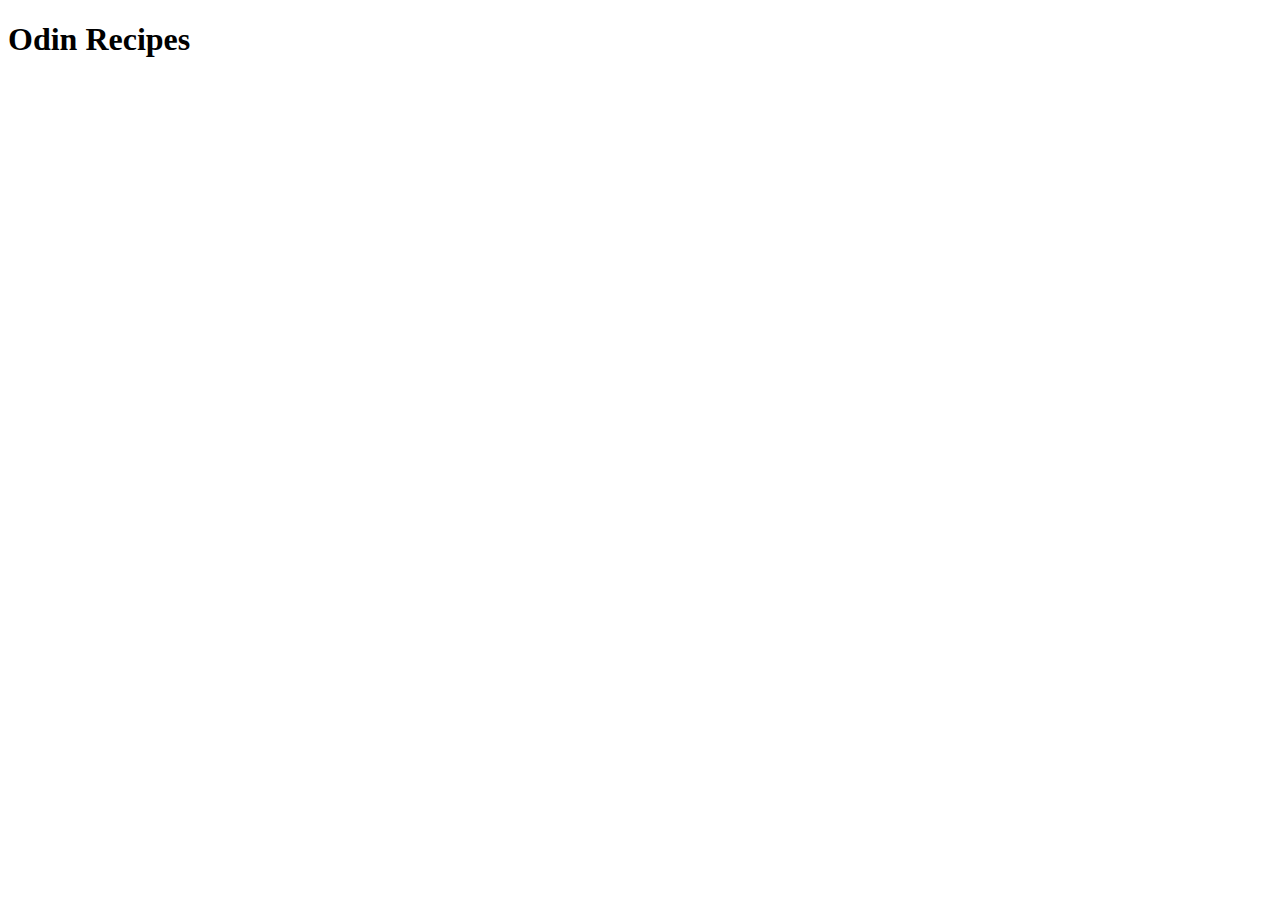
==== index.html @ eb866960 "added index.html; boilerplate w/ title + header" ====
<!DOCTYPE html>
<html lang="en">
<head>
    <meta charset="UTF-8">
    <meta name="viewport" content="width=device-width, initial-scale=1.0">
    <title>Odin Recipes</title>
</head>
<body>
    <h1>Odin Recipes</h1>
</body>
</html>
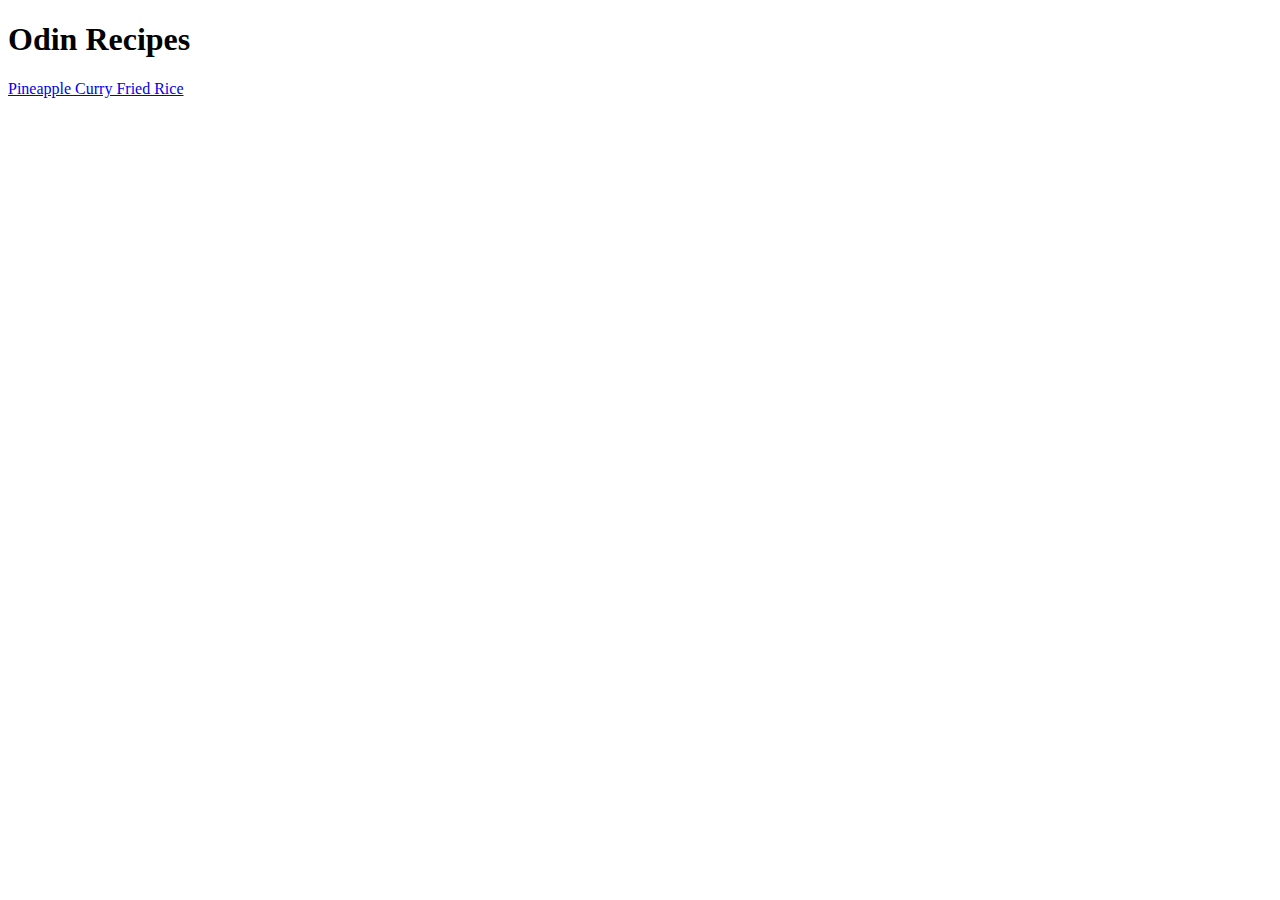
==== commit 42000b5a: "link to pineapple recipe added to homepage" ====
--- a/index.html
+++ b/index.html
@@ -7,5 +7,6 @@
 </head>
 <body>
     <h1>Odin Recipes</h1>
+    <a href="recipes/pineapple-curry-fried-rice.html">Pineapple Curry Fried Rice</a>
 </body>
 </html>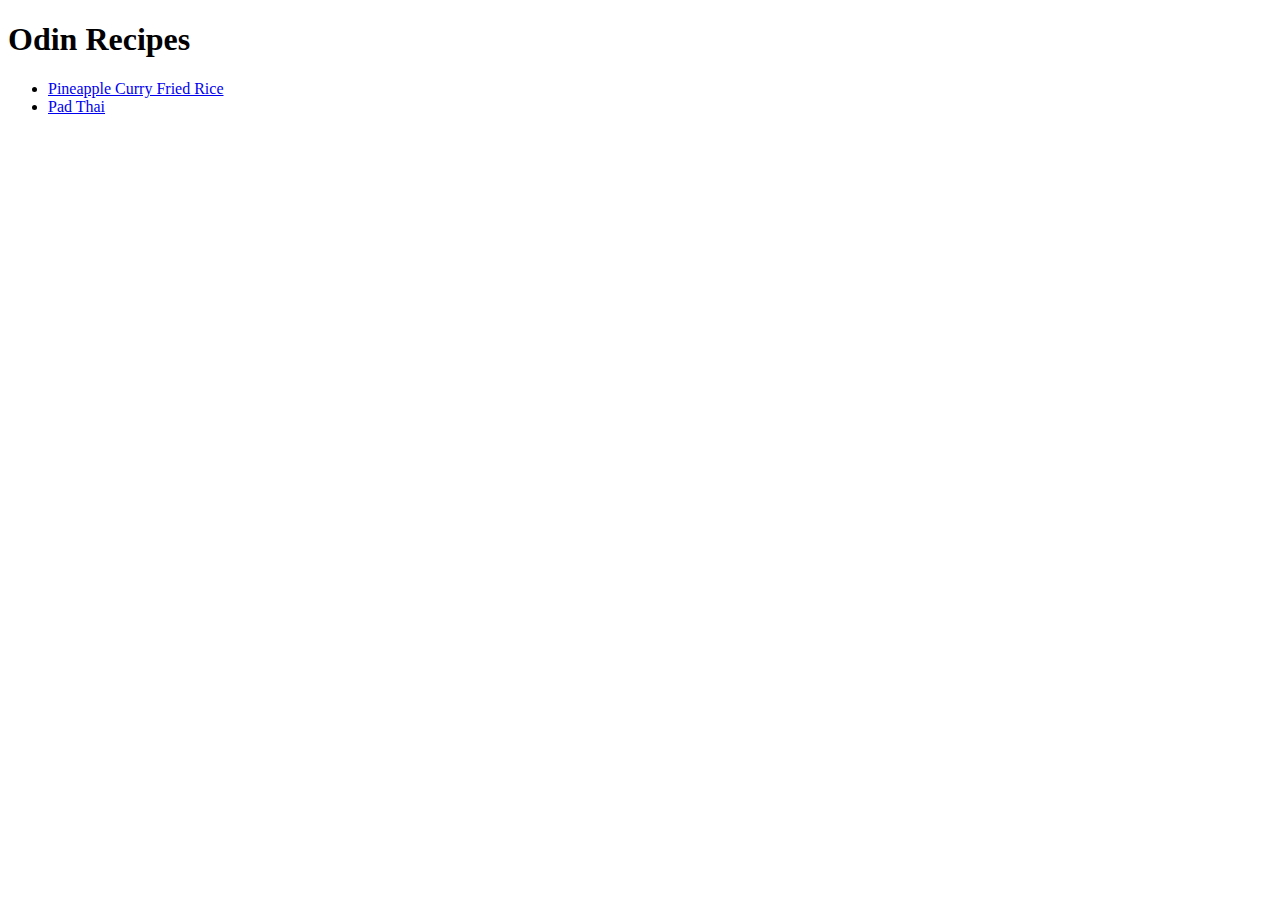
==== commit 3209fbdb: "index links to list, add recipe steps for pad thai" ====
--- a/index.html
+++ b/index.html
@@ -7,6 +7,9 @@
 </head>
 <body>
     <h1>Odin Recipes</h1>
-    <a href="recipes/pineapple-curry-fried-rice.html">Pineapple Curry Fried Rice</a>
+    <ul>
+        <li><a href="recipes/pineapple-curry-fried-rice.html">Pineapple Curry Fried Rice</a></li>
+        <li><a href="recipes/pad-thai.html">Pad Thai</a></li>
+    </ul>
 </body>
 </html>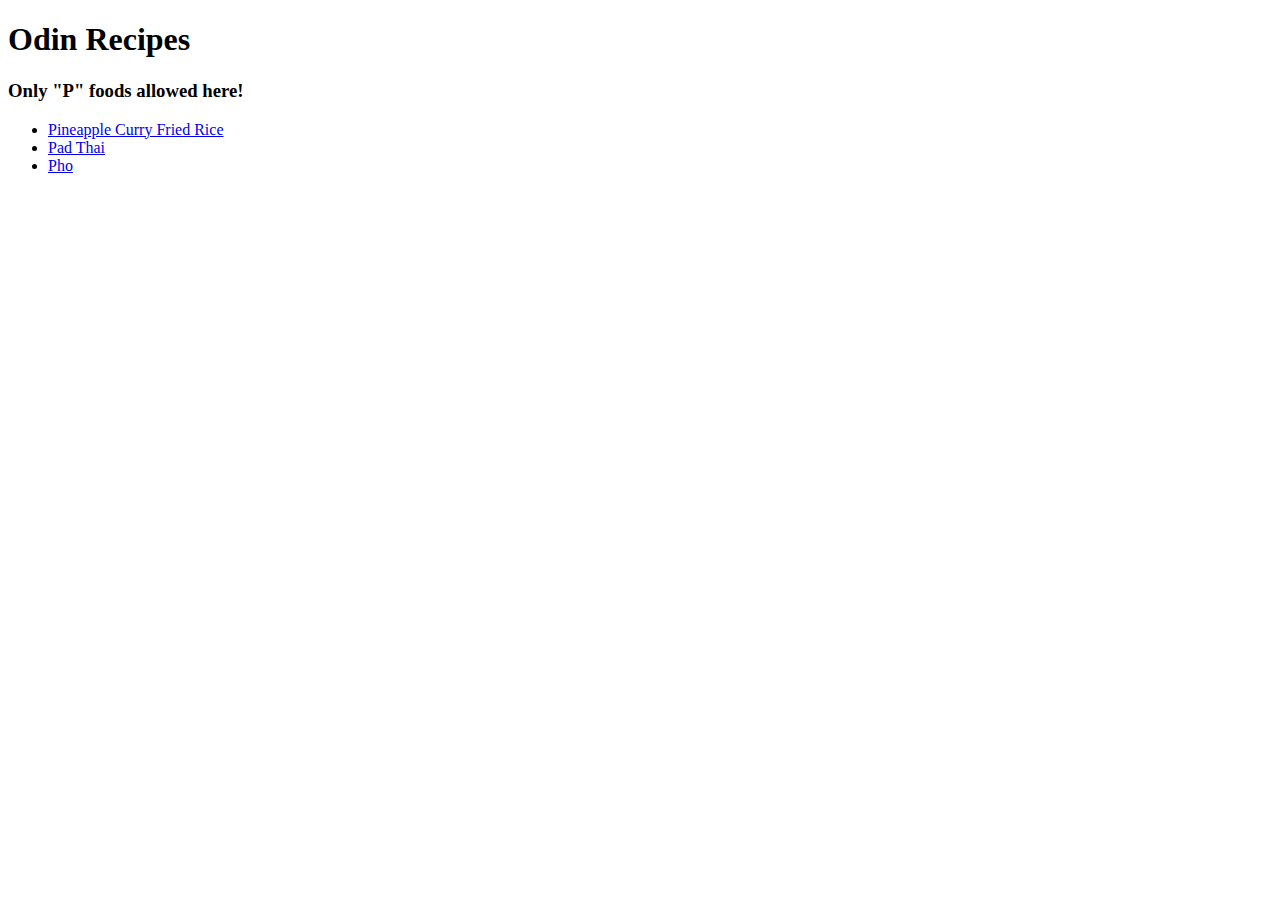
==== commit 22a1e86b: "added pho recipe, update index for pho" ====
--- a/index.html
+++ b/index.html
@@ -7,9 +7,11 @@
 </head>
 <body>
     <h1>Odin Recipes</h1>
+    <h3>Only "P" foods allowed here!</h3>
     <ul>
         <li><a href="recipes/pineapple-curry-fried-rice.html">Pineapple Curry Fried Rice</a></li>
         <li><a href="recipes/pad-thai.html">Pad Thai</a></li>
+        <li><a href="recipes/pho.html">Pho</a></li>
     </ul>
 </body>
 </html>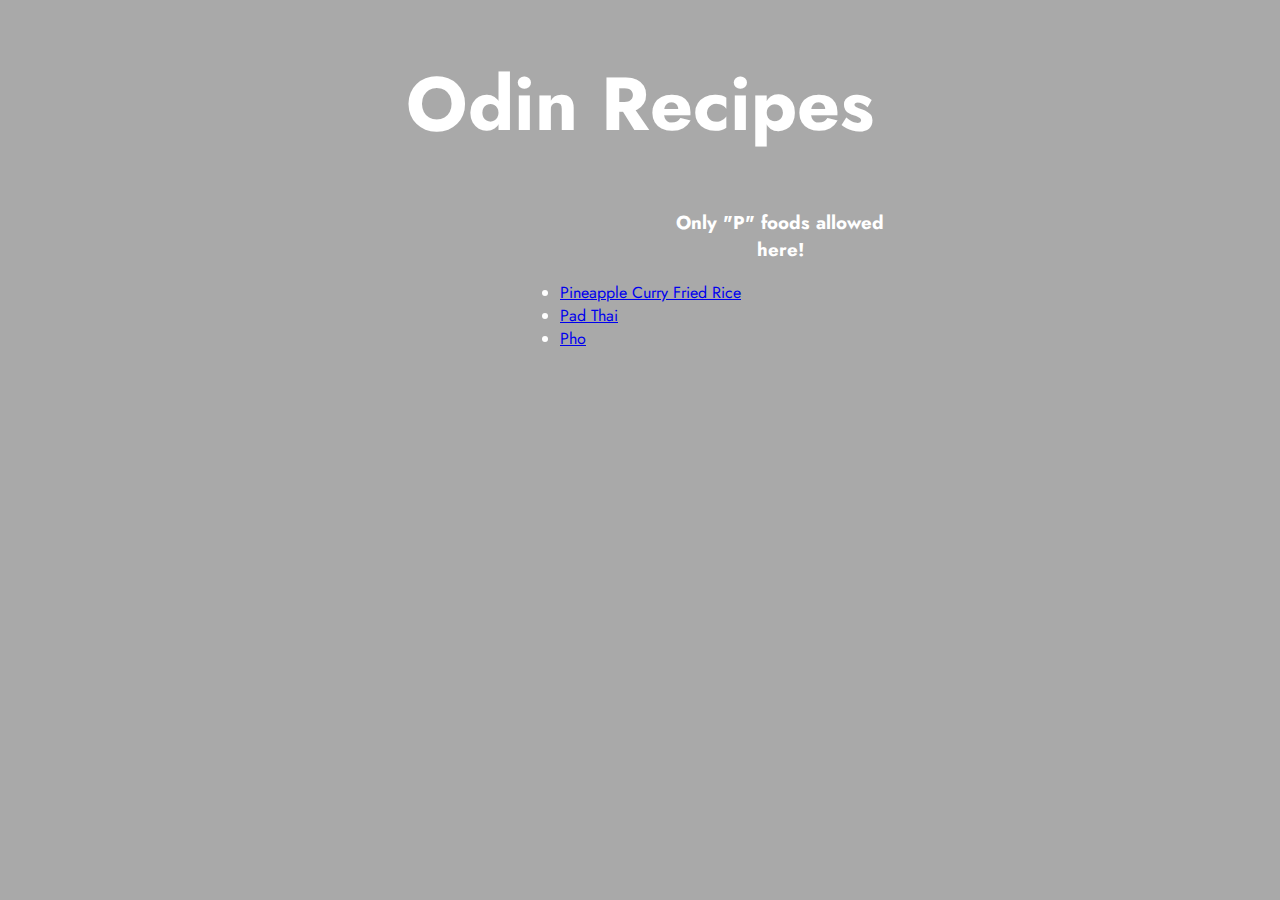
==== commit 93cd2255: "light styling added" ====
--- a/index.html
+++ b/index.html
@@ -4,14 +4,26 @@
     <meta charset="UTF-8">
     <meta name="viewport" content="width=device-width, initial-scale=1.0">
     <title>Odin Recipes</title>
+    <link rel="stylesheet" href="style.css">
+    <link rel="preconnect" href="https://fonts.googleapis.com">
+    <link rel="preconnect" href="https://fonts.gstatic.com" crossorigin>
+    <link href="https://fonts.googleapis.com/css2?family=Jost:wght@300&display=swap" rel="stylesheet">
 </head>
 <body>
-    <h1>Odin Recipes</h1>
-    <h3>Only "P" foods allowed here!</h3>
-    <ul>
-        <li><a href="recipes/pineapple-curry-fried-rice.html">Pineapple Curry Fried Rice</a></li>
-        <li><a href="recipes/pad-thai.html">Pad Thai</a></li>
-        <li><a href="recipes/pho.html">Pho</a></li>
-    </ul>
+    <div class="container">
+        <div class="heading">
+            <h1>Odin Recipes</h1>
+        </div>
+        <div class="flavor">
+            <h3>Only "P" foods allowed here!</h3>
+        </div>
+        <div class="recipe-list">
+            <ul>
+                <li><a href="recipes/pineapple-curry-fried-rice.html">Pineapple Curry Fried Rice</a></li>
+                <li><a href="recipes/pad-thai.html">Pad Thai</a></li>
+                <li><a href="recipes/pho.html">Pho</a></li>
+            </ul>
+        </div>
+</div>
 </body>
 </html>--- a/style.css
+++ b/style.css
@@ -0,0 +1,31 @@
+body {
+    background: darkgrey;
+    font-family: 'Jost', sans-serif;
+}
+
+.container {
+    /* background-color: darkslategrey; */
+    color: white;
+    text-align: center;
+    max-width: 520px;
+    margin: auto;
+}
+
+.flavor {
+    /* background-color: blueviolet; */
+    width: 240px;
+    margin-left: auto;
+    margin-right: 0;
+}
+
+.recipe-list {
+    /* background-color: palevioletred; */
+    width: 240px;
+    margin: 0 auto;
+    text-align: left;
+}
+
+h1 {
+    /* font-family: 'Jost', sans-serif; */
+    font-size: 75px;
+}